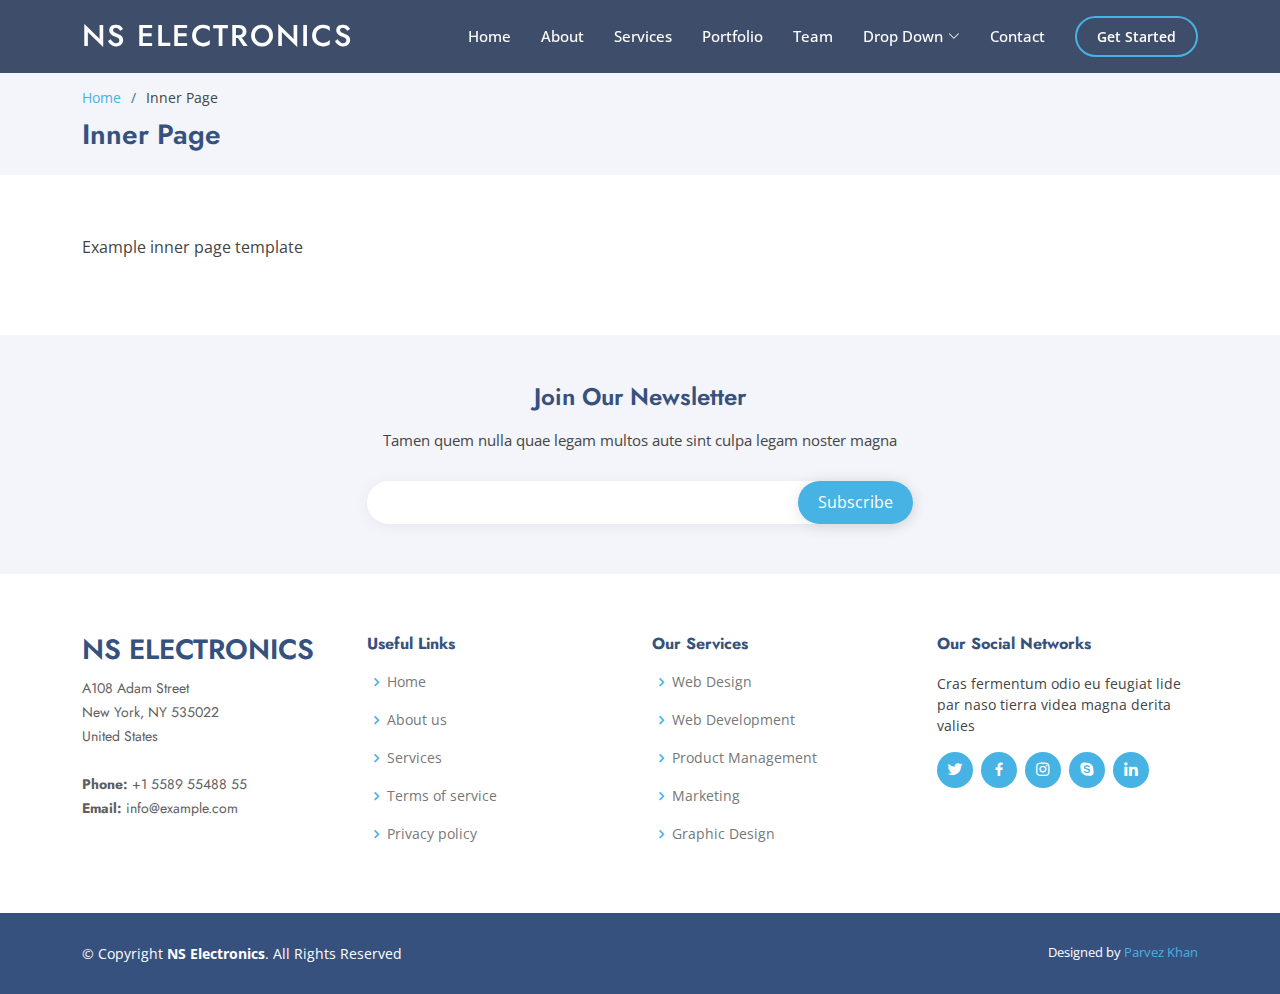
==== inner-page.html @ ea1c6758 "Update inner-page.html" ====
<!DOCTYPE html>
<html lang="en">

<head>
  <meta charset="utf-8">
  <meta content="width=device-width, initial-scale=1.0" name="viewport">

  <title>Inner Page -NS Electronics</title>
  <meta content="" name="description">
  <meta content="" name="keywords">

  <!-- Favicons -->
  <link href="assets/img/faviconn.PNG" rel="icon">
  <link href="assets/img/apple-touch-icon.png" rel="apple-touch-icon">

  <!-- Google Fonts -->
  <link href="https://fonts.googleapis.com/css?family=Open+Sans:300,300i,400,400i,600,600i,700,700i|Jost:300,300i,400,400i,500,500i,600,600i,700,700i|Poppins:300,300i,400,400i,500,500i,600,600i,700,700i" rel="stylesheet">

  <!-- Vendor CSS Files -->
  <link href="assets/vendor/aos/aos.css" rel="stylesheet">
  <link href="assets/vendor/bootstrap/css/bootstrap.min.css" rel="stylesheet">
  <link href="assets/vendor/bootstrap-icons/bootstrap-icons.css" rel="stylesheet">
  <link href="assets/vendor/boxicons/css/boxicons.min.css" rel="stylesheet">
  <link href="assets/vendor/glightbox/css/glightbox.min.css" rel="stylesheet">
  <link href="assets/vendor/remixicon/remixicon.css" rel="stylesheet">
  <link href="assets/vendor/swiper/swiper-bundle.min.css" rel="stylesheet">

  <!-- Template Main CSS File -->
  <link href="assets/css/style.css" rel="stylesheet">

  <!-- =======================================================
  * 
  * Updated: Sep 18 2023 with Bootstrap v5.3.2
  * 
  * Author: BootstrapMade.com
  * License: https://bootstrapmade.com/license/
  ======================================================== -->
</head>

<body>

  <!-- ======= Header ======= -->
  <header id="header" class="fixed-top header-inner-pages">
    <div class="container d-flex align-items-center">

      <h1 class="logo me-auto"><a href="index.html">NS Electronics</a></h1>
      <!-- Uncomment below if you prefer to use an image logo -->
      <!-- <a href="index.html" class="logo me-auto"><img src="assets/img/logo.png" alt="" class="img-fluid"></a>-->

      <nav id="navbar" class="navbar">
        <ul>
          <li><a class="nav-link scrollto " href="#hero">Home</a></li>
          <li><a class="nav-link scrollto" href="#about">About</a></li>
          <li><a class="nav-link scrollto" href="#services">Services</a></li>
          <li><a class="nav-link   scrollto" href="#portfolio">Portfolio</a></li>
          <li><a class="nav-link scrollto" href="#team">Team</a></li>
          <li class="dropdown"><a href="#"><span>Drop Down</span> <i class="bi bi-chevron-down"></i></a>
            <ul>
              <li><a href="#">Drop Down 1</a></li>
              <li class="dropdown"><a href="#"><span>Deep Drop Down</span> <i class="bi bi-chevron-right"></i></a>
                <ul>
                  <li><a href="#">Deep Drop Down 1</a></li>
                  <li><a href="#">Deep Drop Down 2</a></li>
                  <li><a href="#">Deep Drop Down 3</a></li>
                  <li><a href="#">Deep Drop Down 4</a></li>
                  <li><a href="#">Deep Drop Down 5</a></li>
                </ul>
              </li>
              <li><a href="#">Drop Down 2</a></li>
              <li><a href="#">Drop Down 3</a></li>
              <li><a href="#">Drop Down 4</a></li>
            </ul>
          </li>
          <li><a class="nav-link scrollto" href="#contact">Contact</a></li>
          <li><a class="getstarted scrollto" href="#about">Get Started</a></li>
        </ul>
        <i class="bi bi-list mobile-nav-toggle"></i>
      </nav><!-- .navbar -->

    </div>
  </header><!-- End Header -->

  <main id="main">

    <!-- ======= Breadcrumbs ======= -->
    <section id="breadcrumbs" class="breadcrumbs">
      <div class="container">

        <ol>
          <li><a href="index.html">Home</a></li>
          <li>Inner Page</li>
        </ol>
        <h2>Inner Page</h2>

      </div>
    </section><!-- End Breadcrumbs -->

    <section class="inner-page">
      <div class="container">
        <p>
          Example inner page template
        </p>
      </div>
    </section>

  </main><!-- End #main -->

  <!-- ======= Footer ======= -->
  <footer id="footer">

    <div class="footer-newsletter">
      <div class="container">
        <div class="row justify-content-center">
          <div class="col-lg-6">
            <h4>Join Our Newsletter</h4>
            <p>Tamen quem nulla quae legam multos aute sint culpa legam noster magna</p>
            <form action="" method="post">
              <input type="email" name="email"><input type="submit" value="Subscribe">
            </form>
          </div>
        </div>
      </div>
    </div>

    <div class="footer-top">
      <div class="container">
        <div class="row">

          <div class="col-lg-3 col-md-6 footer-contact">
            <h3>NS Electronics</h3>
            <p>
              A108 Adam Street <br>
              New York, NY 535022<br>
              United States <br><br>
              <strong>Phone:</strong> +1 5589 55488 55<br>
              <strong>Email:</strong> info@example.com<br>
            </p>
          </div>

          <div class="col-lg-3 col-md-6 footer-links">
            <h4>Useful Links</h4>
            <ul>
              <li><i class="bx bx-chevron-right"></i> <a href="#">Home</a></li>
              <li><i class="bx bx-chevron-right"></i> <a href="#">About us</a></li>
              <li><i class="bx bx-chevron-right"></i> <a href="#">Services</a></li>
              <li><i class="bx bx-chevron-right"></i> <a href="#">Terms of service</a></li>
              <li><i class="bx bx-chevron-right"></i> <a href="#">Privacy policy</a></li>
            </ul>
          </div>

          <div class="col-lg-3 col-md-6 footer-links">
            <h4>Our Services</h4>
            <ul>
              <li><i class="bx bx-chevron-right"></i> <a href="#">Web Design</a></li>
              <li><i class="bx bx-chevron-right"></i> <a href="#">Web Development</a></li>
              <li><i class="bx bx-chevron-right"></i> <a href="#">Product Management</a></li>
              <li><i class="bx bx-chevron-right"></i> <a href="#">Marketing</a></li>
              <li><i class="bx bx-chevron-right"></i> <a href="#">Graphic Design</a></li>
            </ul>
          </div>

          <div class="col-lg-3 col-md-6 footer-links">
            <h4>Our Social Networks</h4>
            <p>Cras fermentum odio eu feugiat lide par naso tierra videa magna derita valies</p>
            <div class="social-links mt-3">
              <a href="#" class="twitter"><i class="bx bxl-twitter"></i></a>
              <a href="#" class="facebook"><i class="bx bxl-facebook"></i></a>
              <a href="#" class="instagram"><i class="bx bxl-instagram"></i></a>
              <a href="#" class="google-plus"><i class="bx bxl-skype"></i></a>
              <a href="#" class="linkedin"><i class="bx bxl-linkedin"></i></a>
            </div>
          </div>

        </div>
      </div>
    </div>

    <div class="container footer-bottom clearfix">
      <div class="copyright">
        &copy; Copyright <strong><span>NS Electronics</span></strong>. All Rights Reserved
      </div>
      <div class="credits">
        <!-- All the links in the footer should remain intact. -->
        <!-- You can delete the links only if you purchased the pro version. -->
        <!-- Licensing information: https://bootstrapmade.com/license/ -->
        
        Designed by <a href="https://bootstrapmade.com/">Parvez Khan</a>
      </div>
    </div>
  </footer><!-- End Footer -->

  <div id="preloader"></div>
  <a href="#" class="back-to-top d-flex align-items-center justify-content-center"><i class="bi bi-arrow-up-short"></i></a>

  <!-- Vendor JS Files -->
  <script src="assets/vendor/aos/aos.js"></script>
  <script src="assets/vendor/bootstrap/js/bootstrap.bundle.min.js"></script>
  <script src="assets/vendor/glightbox/js/glightbox.min.js"></script>
  <script src="assets/vendor/isotope-layout/isotope.pkgd.min.js"></script>
  <script src="assets/vendor/swiper/swiper-bundle.min.js"></script>
  <script src="assets/vendor/waypoints/noframework.waypoints.js"></script>
  <script src="assets/vendor/php-email-form/validate.js"></script>

  <!-- Template Main JS File -->
  <script src="assets/js/main.js"></script>

</body>

</html>
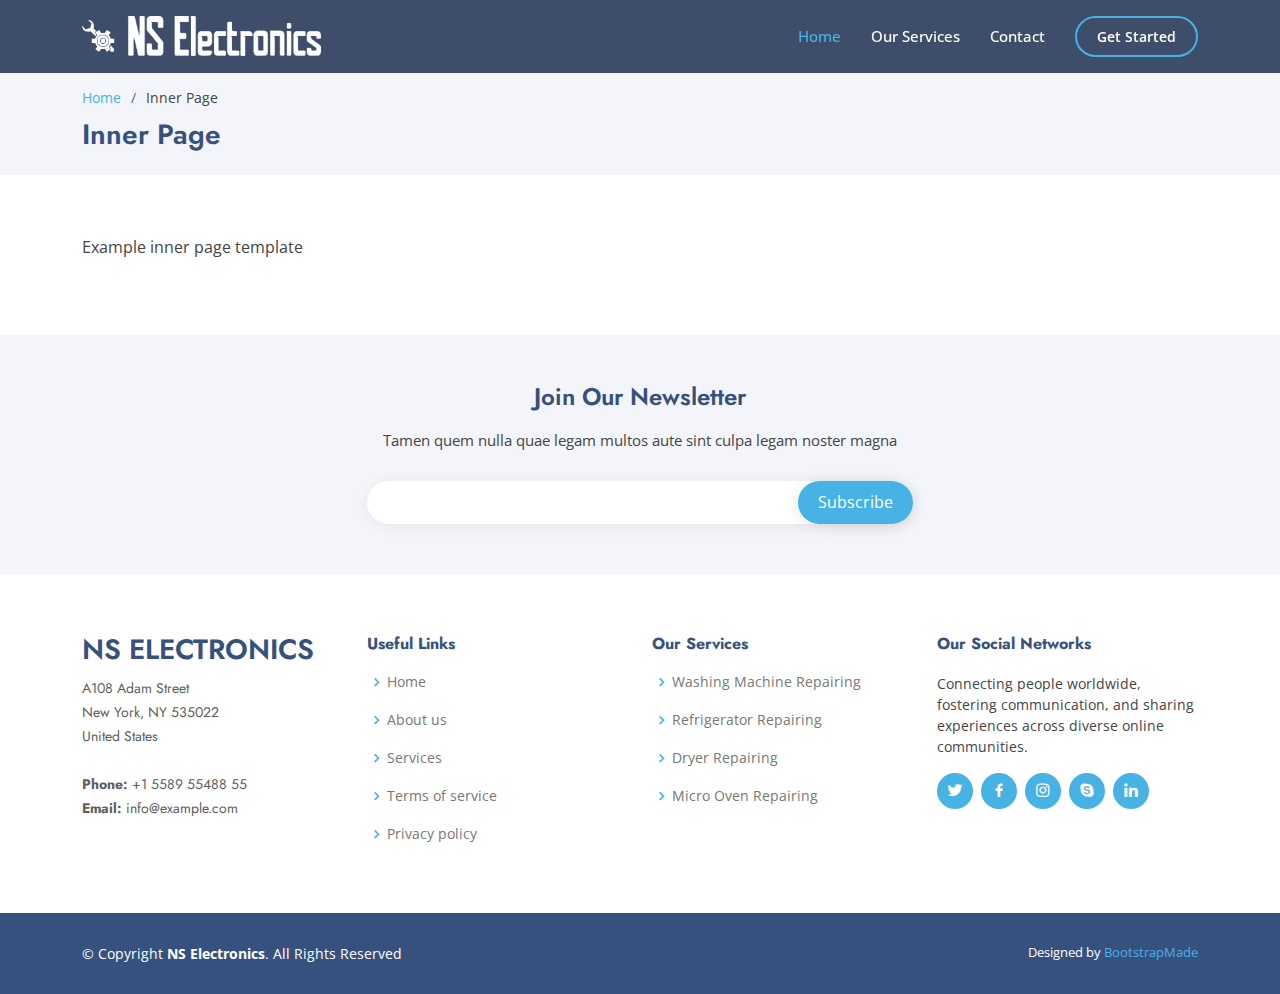
==== commit f25e1bfe: "Update inner-page.html" ====
--- a/inner-page.html
+++ b/inner-page.html
@@ -5,12 +5,12 @@
   <meta charset="utf-8">
   <meta content="width=device-width, initial-scale=1.0" name="viewport">
 
-  <title>Inner Page -NS Electronics</title>
+  <title>Inner Page - NS Electronics </title>
   <meta content="" name="description">
   <meta content="" name="keywords">
 
   <!-- Favicons -->
-  <link href="assets/img/faviconn.PNG" rel="icon">
+  <link href="assets/img/faviconn.png" rel="icon">
   <link href="assets/img/apple-touch-icon.png" rel="apple-touch-icon">
 
   <!-- Google Fonts -->
@@ -29,9 +29,9 @@
   <link href="assets/css/style.css" rel="stylesheet">
 
   <!-- =======================================================
-  * 
+  * Template Name: NS Electronics
   * Updated: Sep 18 2023 with Bootstrap v5.3.2
-  * 
+  * Template URL: https://bootstrapmade.com/NS Electronics-free-bootstrap-html-template-corporate/
   * Author: BootstrapMade.com
   * License: https://bootstrapmade.com/license/
   ======================================================== -->
@@ -43,19 +43,16 @@
   <header id="header" class="fixed-top header-inner-pages">
     <div class="container d-flex align-items-center">
 
-      <h1 class="logo me-auto"><a href="index.html">NS Electronics</a></h1>
+      <h1 class="logo me-auto"><a href="index.html"><img src="assets/img/logo.png" alt="NS Electronics Logo"></a></h1>
       <!-- Uncomment below if you prefer to use an image logo -->
       <!-- <a href="index.html" class="logo me-auto"><img src="assets/img/logo.png" alt="" class="img-fluid"></a>-->
 
       <nav id="navbar" class="navbar">
         <ul>
-          <li><a class="nav-link scrollto " href="#hero">Home</a></li>
-          <li><a class="nav-link scrollto" href="#about">About</a></li>
-          <li><a class="nav-link scrollto" href="#services">Services</a></li>
-          <li><a class="nav-link   scrollto" href="#portfolio">Portfolio</a></li>
-          <li><a class="nav-link scrollto" href="#team">Team</a></li>
-          <li class="dropdown"><a href="#"><span>Drop Down</span> <i class="bi bi-chevron-down"></i></a>
-            <ul>
+          <li><a class="nav-link scrollto active" href="#hero">Home</a></li>
+          <li><a class="nav-link scrollto" href="#about">Our Services</a></li>
+          <!-- <li class="dropdown"><a href="#"><span>Drop Down</span> <i class="bi bi-chevron-down"></i></a> -->
+            <!-- <ul>
               <li><a href="#">Drop Down 1</a></li>
               <li class="dropdown"><a href="#"><span>Deep Drop Down</span> <i class="bi bi-chevron-right"></i></a>
                 <ul>
@@ -69,7 +66,7 @@
               <li><a href="#">Drop Down 2</a></li>
               <li><a href="#">Drop Down 3</a></li>
               <li><a href="#">Drop Down 4</a></li>
-            </ul>
+            </ul> -->
           </li>
           <li><a class="nav-link scrollto" href="#contact">Contact</a></li>
           <li><a class="getstarted scrollto" href="#about">Get Started</a></li>
@@ -151,17 +148,17 @@
           <div class="col-lg-3 col-md-6 footer-links">
             <h4>Our Services</h4>
             <ul>
-              <li><i class="bx bx-chevron-right"></i> <a href="#">Web Design</a></li>
-              <li><i class="bx bx-chevron-right"></i> <a href="#">Web Development</a></li>
-              <li><i class="bx bx-chevron-right"></i> <a href="#">Product Management</a></li>
-              <li><i class="bx bx-chevron-right"></i> <a href="#">Marketing</a></li>
-              <li><i class="bx bx-chevron-right"></i> <a href="#">Graphic Design</a></li>
+              <li><i class="bx bx-chevron-right"></i> <a href="#">Washing Machine Repairing</a></li>
+              <li><i class="bx bx-chevron-right"></i> <a href="#">Refrigerator Repairing</a></li>
+              <li><i class="bx bx-chevron-right"></i> <a href="#">Dryer Repairing</a></li>
+              <li><i class="bx bx-chevron-right"></i> <a href="#">Micro Oven Repairing</a></li>
+             
             </ul>
           </div>
 
           <div class="col-lg-3 col-md-6 footer-links">
             <h4>Our Social Networks</h4>
-            <p>Cras fermentum odio eu feugiat lide par naso tierra videa magna derita valies</p>
+            <p>Connecting people worldwide, fostering communication, and sharing experiences across diverse online communities.</p>
             <div class="social-links mt-3">
               <a href="#" class="twitter"><i class="bx bxl-twitter"></i></a>
               <a href="#" class="facebook"><i class="bx bxl-facebook"></i></a>
@@ -183,8 +180,8 @@
         <!-- All the links in the footer should remain intact. -->
         <!-- You can delete the links only if you purchased the pro version. -->
         <!-- Licensing information: https://bootstrapmade.com/license/ -->
-        
-        Designed by <a href="https://bootstrapmade.com/">Parvez Khan</a>
+        <!-- Purchase the pro version with working PHP/AJAX contact form: https://bootstrapmade.com/NS Electronics-free-bootstrap-html-template-corporate/ -->
+        Designed by <a href="https://bootstrapmade.com/">BootstrapMade</a>
       </div>
     </div>
   </footer><!-- End Footer -->
